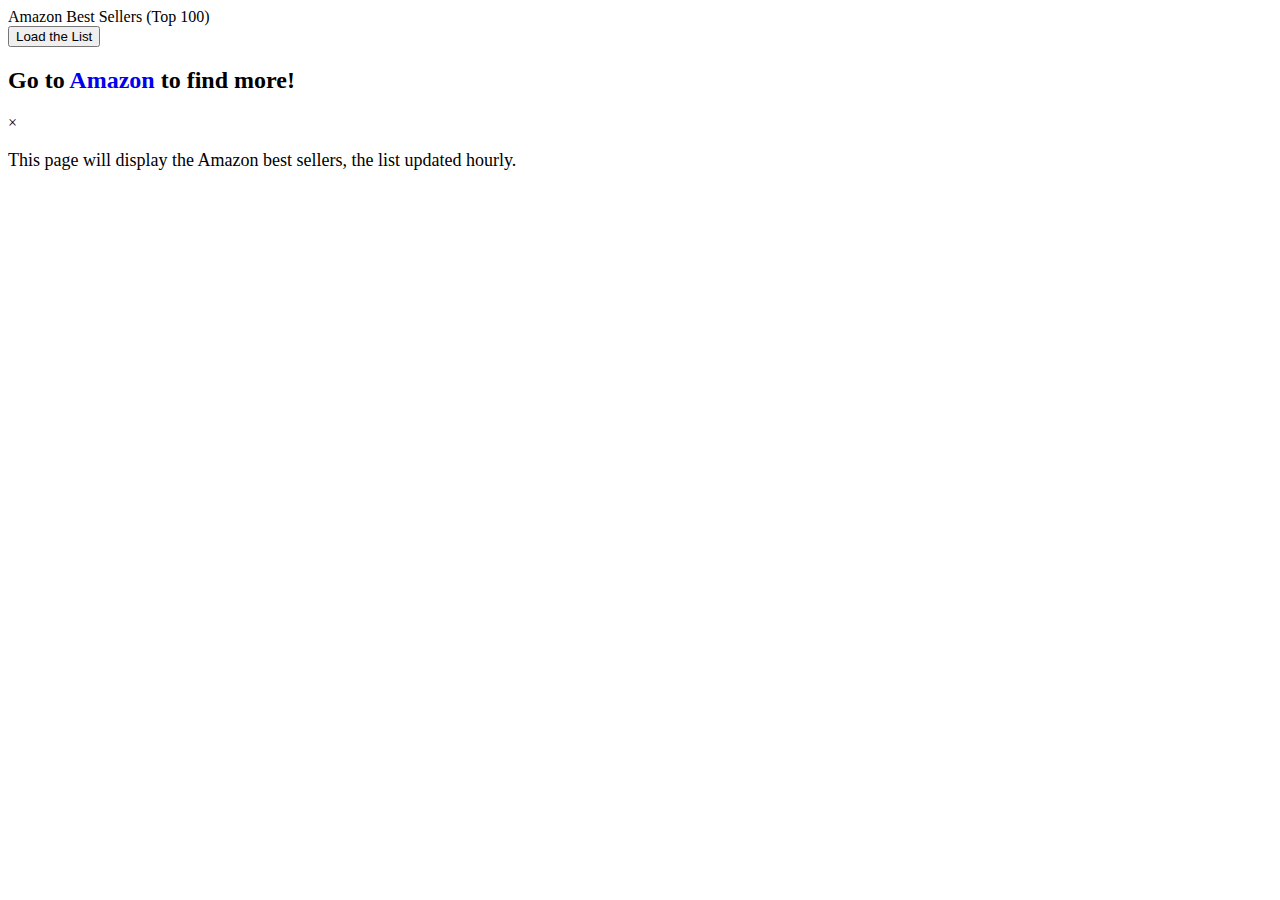
==== Web_scrapper/index.html @ 6ca3afb8 "Create index.html" ====
<!DOCTYPE html>
<html lang="en">
<head>
    <meta charset="UTF-8">
    <meta name="viewport" content="width=device-width, initial-scale=1.0">
    <title>Amazon Best Sellers</title>
    <link rel="stylesheet" href="style.css"/>
</head>
<body>
    <header>
        Amazon Best Sellers (Top 100)</br>
    </header>

    <div class='row'>    
        <!-- main body -->
            <form action='/54774324/PostServlet' method='POST' class='center'>
                <input type='submit' value='Load the List' class='close'>
            </form>

    </div>

    <div class='footer'><h2>
        Go to <a href='https://www.amazon.com/gp/bestsellers/books/' style="text-decoration: none;">Amazon</a> to find more!
    </h2></div>

    <div id='myModal' class='modal'>
        <div class='modal-content'>
            <span class='close' onclick='closeModal();'>&times;</span>
            <p style='font-size:large;'>
                This page will display the Amazon best sellers, the list updated hourly.
            </p>
        </div>
    </div>
    
    <script>
        function closeModal(){
            document.getElementById('myModal').style.display='none';
        }
    </script>
</body>

</html>
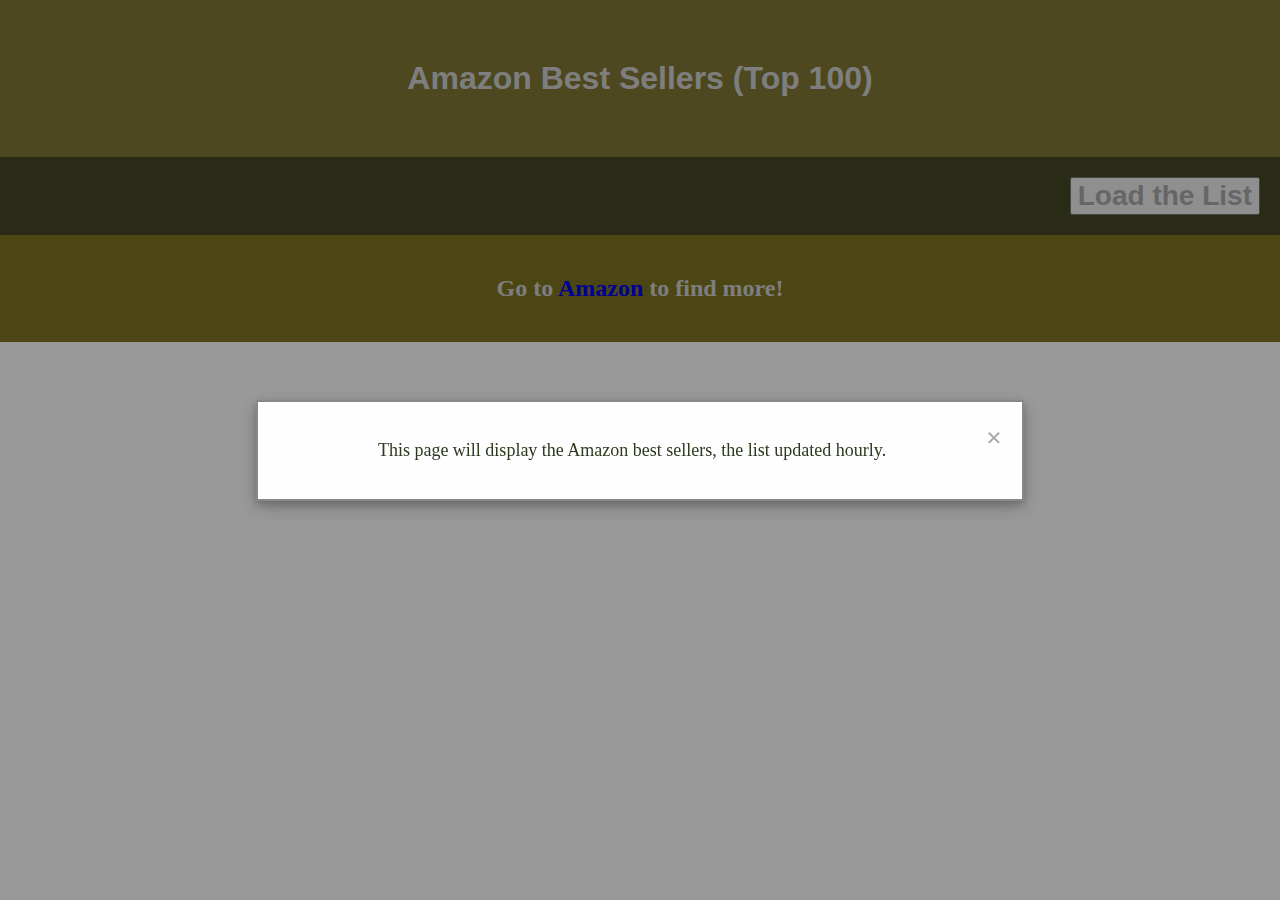
==== commit 071a9482: "upload" ====
--- a/Web_scrapper/index.html
+++ b/Web_scrapper/index.html
@@ -1,42 +1,42 @@
-<!DOCTYPE html>
-<html lang="en">
-<head>
-    <meta charset="UTF-8">
-    <meta name="viewport" content="width=device-width, initial-scale=1.0">
-    <title>Amazon Best Sellers</title>
-    <link rel="stylesheet" href="style.css"/>
-</head>
-<body>
-    <header>
-        Amazon Best Sellers (Top 100)</br>
-    </header>
-
-    <div class='row'>    
-        <!-- main body -->
-            <form action='/54774324/PostServlet' method='POST' class='center'>
-                <input type='submit' value='Load the List' class='close'>
-            </form>
-
-    </div>
-
-    <div class='footer'><h2>
-        Go to <a href='https://www.amazon.com/gp/bestsellers/books/' style="text-decoration: none;">Amazon</a> to find more!
-    </h2></div>
-
-    <div id='myModal' class='modal'>
-        <div class='modal-content'>
-            <span class='close' onclick='closeModal();'>&times;</span>
-            <p style='font-size:large;'>
-                This page will display the Amazon best sellers, the list updated hourly.
-            </p>
-        </div>
-    </div>
-    
-    <script>
-        function closeModal(){
-            document.getElementById('myModal').style.display='none';
-        }
-    </script>
-</body>
-
-</html>
+<!DOCTYPE html>
+<html lang="en">
+<head>
+    <meta charset="UTF-8">
+    <meta name="viewport" content="width=device-width, initial-scale=1.0">
+    <title>Amazon Best Sellers</title>
+    <link rel="stylesheet" href="style.css"/>
+</head>
+<body>
+    <header>
+        Amazon Best Sellers (Top 100)</br>
+    </header>
+
+    <div class='row'>    
+        <!-- main body -->
+            <form action='/54774324/PostServlet' method='POST' class='center'>
+                <input type='submit' value='Load the List' class='close'>
+            </form>
+
+    </div>
+
+    <div class='footer'><h2>
+        Go to <a href='https://www.amazon.com/gp/bestsellers/books/' style="text-decoration: none;">Amazon</a> to find more!
+    </h2></div>
+
+    <div id='myModal' class='modal'>
+        <div class='modal-content'>
+            <span class='close' onclick='closeModal();'>&times;</span>
+            <p style='font-size:large;'>
+                This page will display the Amazon best sellers, the list updated hourly.
+            </p>
+        </div>
+    </div>
+    
+    <script>
+        function closeModal(){
+            document.getElementById('myModal').style.display='none';
+        }
+    </script>
+</body>
+
+</html>
--- a/Web_scrapper/style.css
+++ b/Web_scrapper/style.css
@@ -0,0 +1,163 @@
+*{box-sizing: border-box;}
+
+/* Modal */
+.modal{
+    display: flex;      /*displayed when the window is onload*/
+    justify-content: center;
+    align-items: center;
+    position: fixed;
+    z-index:1;      /*sit on top*/
+    left:0;
+    top:0;
+    width: 100%;
+    height: 100%;
+    background-color: rgba(0, 0, 0, 0.4);   /*with opacity*/
+}
+.modal-content{background-color: #fefefe;
+    color: #2e3a1f;
+    text-align: center;
+    padding: 20px;
+    width:60%;
+    border: 2px solid #888;
+    box-shadow: 0 4px 8px 0 rgba(0, 0, 0, 0.2),0 6px 20px 0 rgba(0, 0, 0, 0.19);
+
+    /* zoom used for creating fade in animation */
+    -webkit-animation-name: zoom;
+    -webkit-animation-duration: 0.6s;
+    animation-name: zoom;
+    animation-duration: 0.6s;
+}
+@-webkit-keyframes zoom {
+    from {
+        -webkit-transform: scale(0)
+    }
+    to {
+        -webkit-transform: scale(1)
+    }
+}
+@keyframes zoom {
+    from {
+        transform: scale(0)
+    }
+    to {
+        transform: scale(1)
+    }
+}
+.close{
+    color:#aaa;
+    float: right;
+    font-size: 28px;
+    font-weight: bold;
+}
+.close:hover{
+    color:#454926;
+    text-decoration: none;
+    cursor:pointer;
+}
+
+/* Style of the body */
+body{
+    margin:0;
+}
+header{
+    padding: 60px;
+    text-align: center;
+    background: #817936;
+    color:lightgray;
+    font-size: xx-large;
+    font-family: Arial;
+    font-weight: bold;
+}
+.row{
+    display: flex;
+}
+.center{
+    flex:100%;
+    background-color: #454926;
+    padding: 20px;
+}
+.reloadBtn{
+    flex:100%;
+    background-color: #454926;
+    padding: 20px;
+}
+.reloadBtn:hover{
+    cursor:pointer;
+}
+.search-container{
+    flex:100%;
+    background-color: #817936;
+    padding: 40px;
+    font-size: medium;
+}
+
+/* book containers */
+.sec-ranking{
+    background-color: #2e3a1f;
+    font-family: Arial;
+    font-weight: bold;
+    color:#aaa;
+}
+.container{
+    display: flex;
+}
+.sec-img{
+    flex: 30%;
+    padding:20px;
+}
+.sec-right{
+    flex: 70%;
+    padding: 20px;
+}
+.sec-title{
+    padding: 20px;
+    font-family: Georgia;
+    color:#fefefe;
+    font-size: larger;
+    font-weight: bold;
+}
+.sec-author{
+    padding: 20px;
+    font-family: Arial;
+    color:#aaa;
+    font-size: large;
+}
+.sec-price{
+    padding: 20px;
+    font-family: Arial;
+    color:#aaa;
+}
+.sec-rating{
+    padding: 20px;
+    font-family: Arial;
+    color:#ddd;
+    font-size: large;
+}
+
+.search-result{
+    background-color: #a5ce72;
+    font-family: Arial;
+    font-weight: bold;
+    color:#2e3a1f;
+}
+.search-result+.container{
+    background-color: #a5ce72;
+    margin: 20px;
+}
+.search-result+.container .sec-author,.sec-price{
+    color:#ddd;
+}
+
+/* footer */
+.footer{
+    padding:20px;
+    text-align: center;
+    background-color: #7f7522;
+    color: lightgrey;
+}
+
+@media screen and (max-width: 700px){
+    .container{
+        flex-direction: column;
+    }
+}
